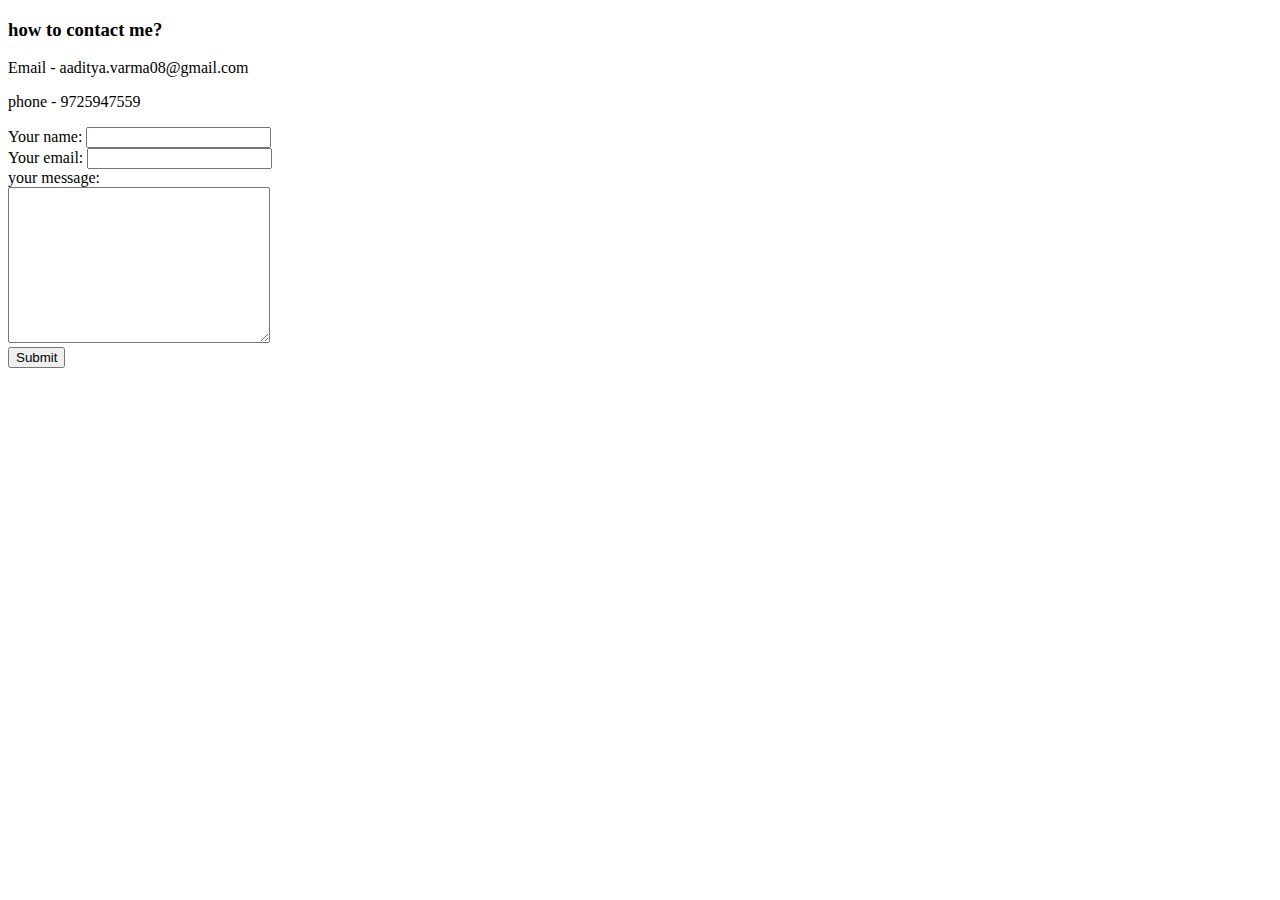
==== contact.html @ f824e12a "added cv website files" ====
<!DOCTYPE html>
<html>
  <head>
    <meta charset="utf-8">
    <title>my contact info</title>
  </head>
  <body>
    <h3>how to contact me?</h3>
    <p>Email - aaditya.varma08@gmail.com</p>
    <p>
      phone - 9725947559
    </p>

    <form  action="mailto:aaditya.varma08gmail.com" method="post" enctype="text/plain">
      <label>Your name:</label>
      <input type="text" name="yourName" value=""><br>
      <label>Your email:</label>
      <input type="email" name="yourEmail" value=""><br>
      <label>your message:</label><br>
      <textarea name="yourMessage" rows="10" cols="30"></textarea><br>

      <input type="submit" name="" >



    </form>

  </body>
</html>
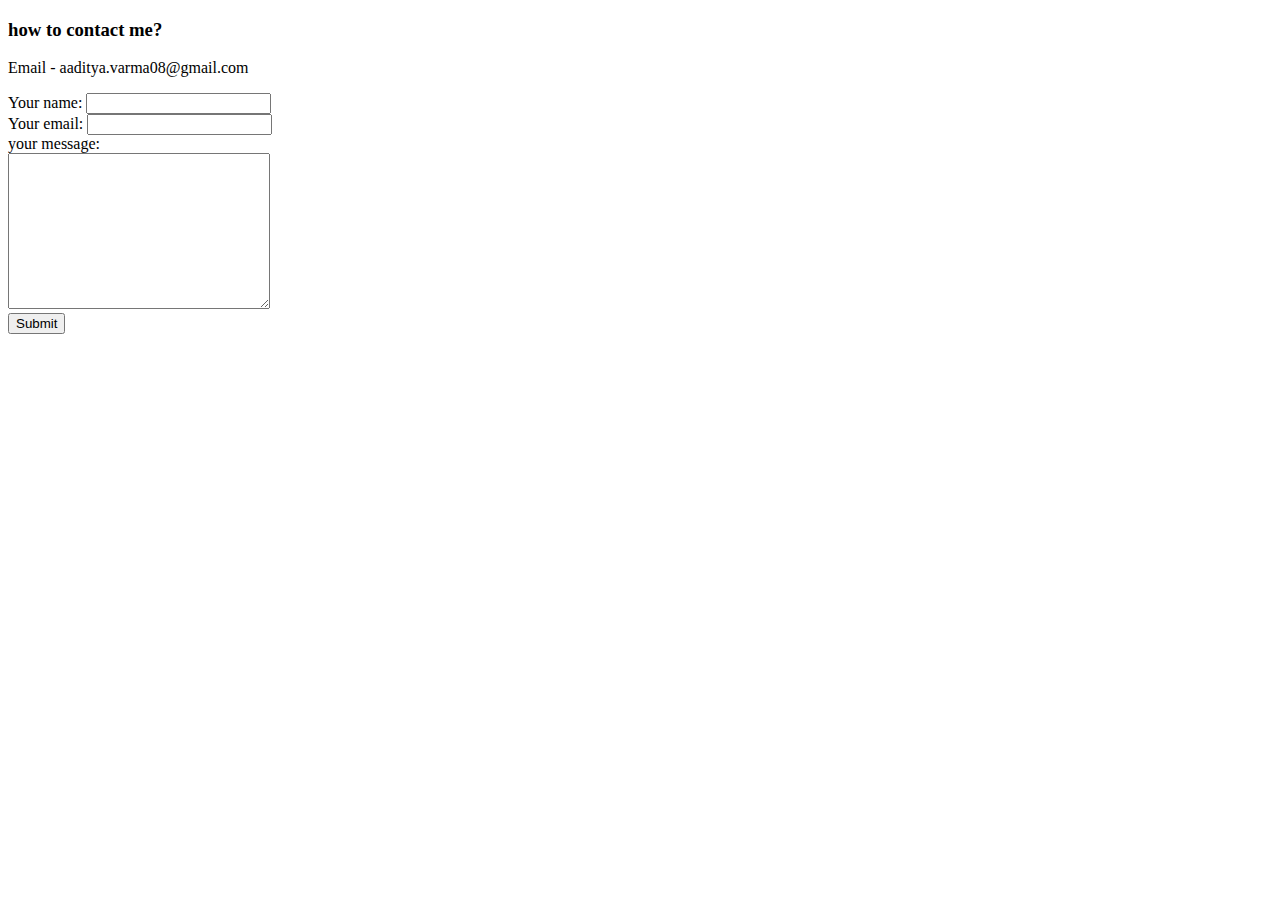
==== commit 1b095fe1: "update contact.html" ====
--- a/contact.html
+++ b/contact.html
@@ -7,9 +7,7 @@
   <body>
     <h3>how to contact me?</h3>
     <p>Email - aaditya.varma08@gmail.com</p>
-    <p>
-      phone - 9725947559
-    </p>
+    
 
     <form  action="mailto:aaditya.varma08gmail.com" method="post" enctype="text/plain">
       <label>Your name:</label>
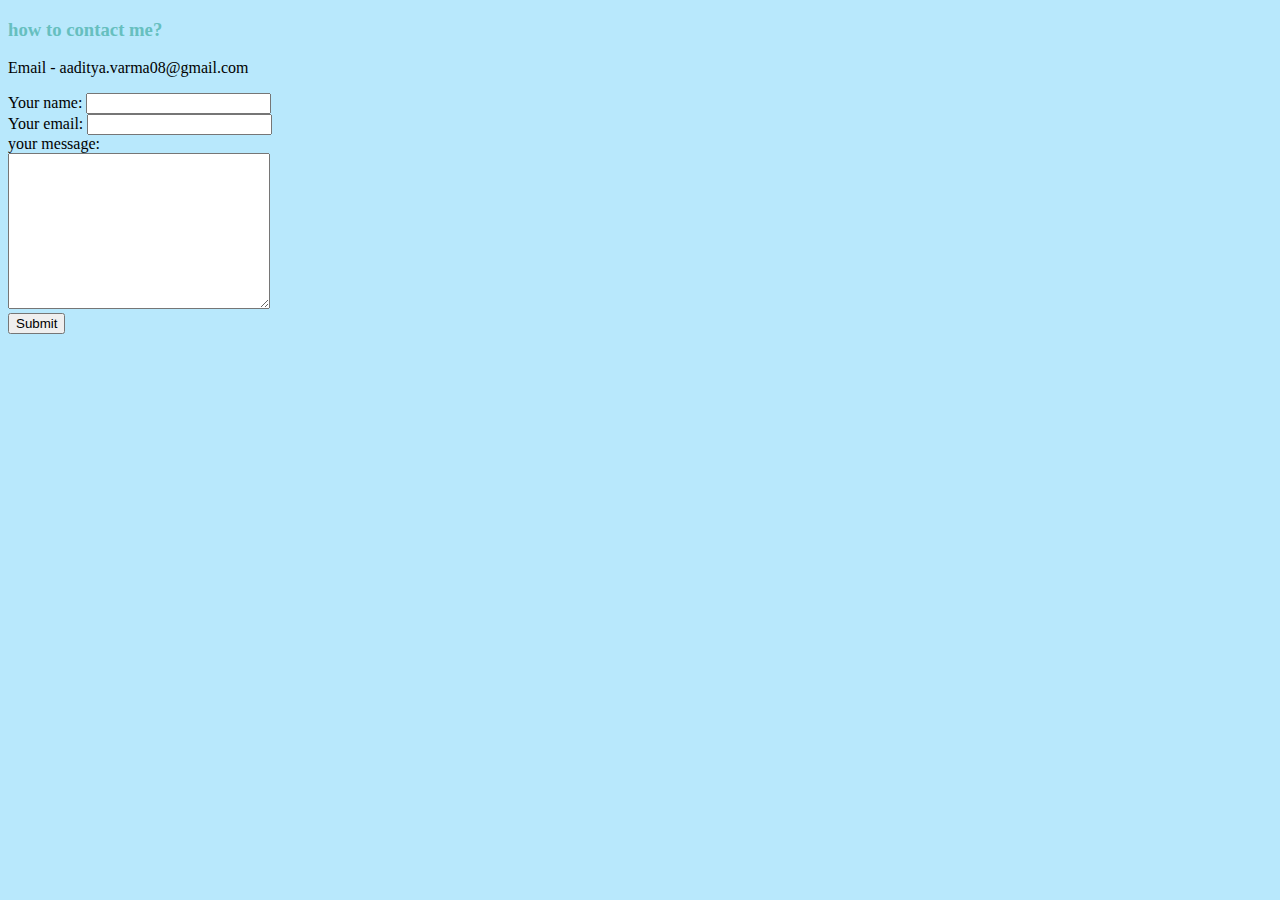
==== commit a2624bba: "update contact.html" ====
--- a/contact.html
+++ b/contact.html
@@ -3,13 +3,14 @@
   <head>
     <meta charset="utf-8">
     <title>my contact info</title>
+    <link rel ="stylesheet" href="styles.css">
   </head>
   <body>
     <h3>how to contact me?</h3>
     <p>Email - aaditya.varma08@gmail.com</p>
     
 
-    <form  action="mailto:aaditya.varma08gmail.com" method="post" enctype="text/plain">
+    <form  action="mailto:aaditya.varma08@gmail.com" method="post" enctype="text/plain">
       <label>Your name:</label>
       <input type="text" name="yourName" value=""><br>
       <label>Your email:</label>
--- a/styles.css
+++ b/styles.css
@@ -0,0 +1,24 @@
+body {
+  background-color: #B8E8FC;
+}
+
+hr {
+
+  border-style: none;
+  border-top-style: dotted;
+  width: 15%;
+  border-color: grey;
+  border-width: 5px;
+}
+
+img {
+
+  height: 200px;
+}
+
+h1 {
+  color: #66BFBF;
+}
+h3 {
+  color: #66BFBF;
+}
